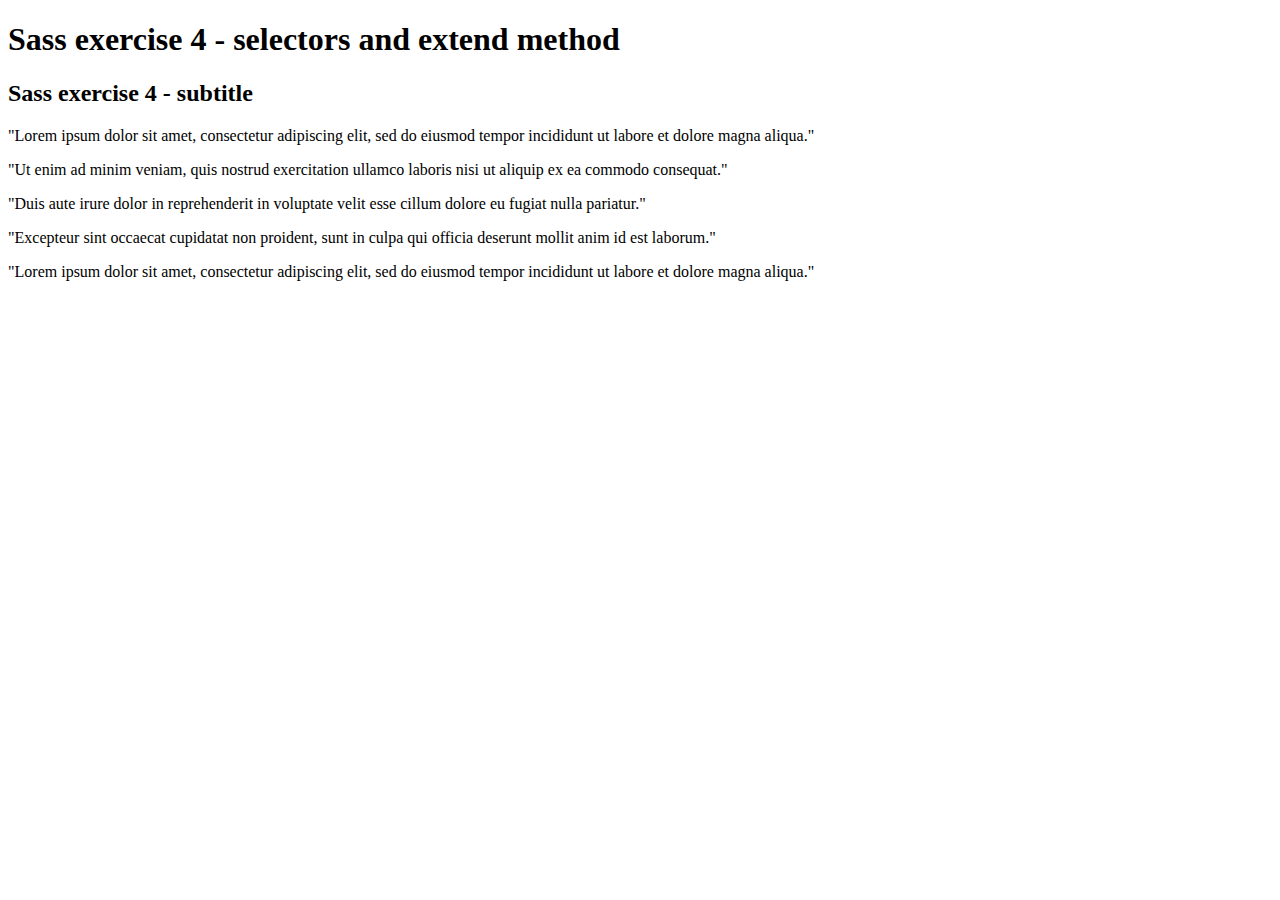
==== Esercizio-4/index.html @ 9779f127 "Esercizio-2" ====
<!DOCTYPE html>
<html>
    <head>
        <title>Sass exercise 4 - selectors and extend method</title>
        <link rel="stylesheet" href="./style.css">
    </head>
    <body>
        <div>
            <h1>Sass exercise 4 - selectors and extend method</h1>
            <h2>Sass exercise 4 - subtitle</h2>
            <section>
                <article>
                    <p>"Lorem ipsum dolor sit amet, consectetur adipiscing elit, sed do eiusmod tempor incididunt ut labore et dolore magna aliqua."</p>
                </article>
                <article>
                    <p>"Ut enim ad minim veniam, quis nostrud exercitation ullamco laboris nisi ut aliquip ex ea commodo consequat."</p>
                </article> 
                <article>
                    <p>"Duis aute irure dolor in reprehenderit in voluptate velit esse cillum dolore eu fugiat nulla pariatur."</p>
                </article> 
                <article>
                    <p>"Excepteur sint occaecat cupidatat non proident, sunt in culpa qui officia deserunt mollit anim id est laborum."</p>
                </article>
            </section>
            <section>
                <article>
                    <p>"Lorem ipsum dolor sit amet, consectetur adipiscing elit, sed do eiusmod tempor incididunt ut labore et dolore magna aliqua."</p>
                </article>
            </section>
        </div>
    </body>
</html>
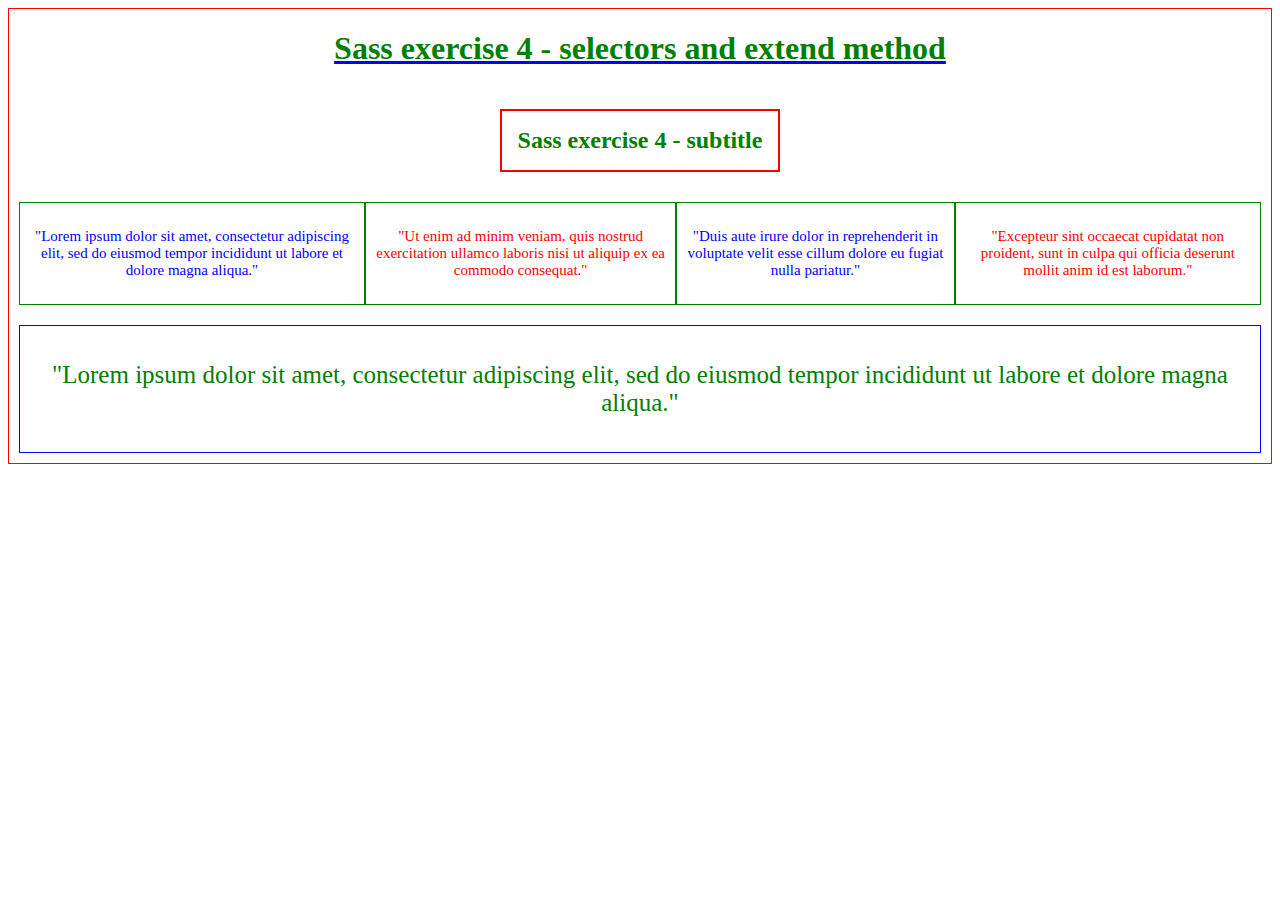
==== commit 49f0a79f: "Esercizio-4" ====
--- a/Esercizio-4/index.html
+++ b/Esercizio-4/index.html
@@ -5,25 +5,25 @@
         <link rel="stylesheet" href="./style.css">
     </head>
     <body>
-        <div>
+        <div class="box">
             <h1>Sass exercise 4 - selectors and extend method</h1>
             <h2>Sass exercise 4 - subtitle</h2>
             <section>
-                <article>
+                <article class="atr-blue">
                     <p>"Lorem ipsum dolor sit amet, consectetur adipiscing elit, sed do eiusmod tempor incididunt ut labore et dolore magna aliqua."</p>
                 </article>
-                <article>
+                <article class="atr-red">
                     <p>"Ut enim ad minim veniam, quis nostrud exercitation ullamco laboris nisi ut aliquip ex ea commodo consequat."</p>
                 </article> 
-                <article>
+                <article class="atr-blue">
                     <p>"Duis aute irure dolor in reprehenderit in voluptate velit esse cillum dolore eu fugiat nulla pariatur."</p>
                 </article> 
-                <article>
+                <article class="atr-red">
                     <p>"Excepteur sint occaecat cupidatat non proident, sunt in culpa qui officia deserunt mollit anim id est laborum."</p>
                 </article>
             </section>
             <section>
-                <article>
+                <article class="atr-5">
                     <p>"Lorem ipsum dolor sit amet, consectetur adipiscing elit, sed do eiusmod tempor incididunt ut labore et dolore magna aliqua."</p>
                 </article>
             </section>
--- a/Esercizio-4/style.css
+++ b/Esercizio-4/style.css
@@ -0,0 +1,58 @@
+h2, h1 {
+  color: green;
+  -webkit-text-decoration: underline blue;
+          text-decoration: underline blue;
+}
+
+.box {
+  border: 0.0625rem solid red;
+  display: flex;
+  align-items: center;
+  flex-direction: column;
+}
+
+h2 {
+  padding: 1rem;
+  border: 0.125rem solid red;
+  text-decoration: none;
+}
+
+section {
+  display: flex;
+  justify-content: space-evenly;
+  padding: 0.625rem;
+}
+
+article.atr-blue {
+  color: blue;
+  border: 0.0625rem solid green;
+  font-size: 0.9375rem;
+  padding: 0.625rem;
+  text-align: center;
+}
+article.atr-blue p {
+  color: blue;
+  font-size: 0.9375rem;
+}
+article.atr-red {
+  color: red;
+  border: 0.0625rem solid green;
+  font-size: 0.9375rem;
+  padding: 0.625rem;
+  text-align: center;
+}
+article.atr-red p {
+  color: red;
+  font-size: 0.9375rem;
+}
+article.atr-5 {
+  color: green;
+  border: 0.0625rem solid blue;
+  font-size: 1.5625rem;
+  padding: 0.625rem;
+  text-align: center;
+}
+article.atr-5 p {
+  color: green;
+  font-size: 1.5625rem;
+}/*# sourceMappingURL=style.css.map */